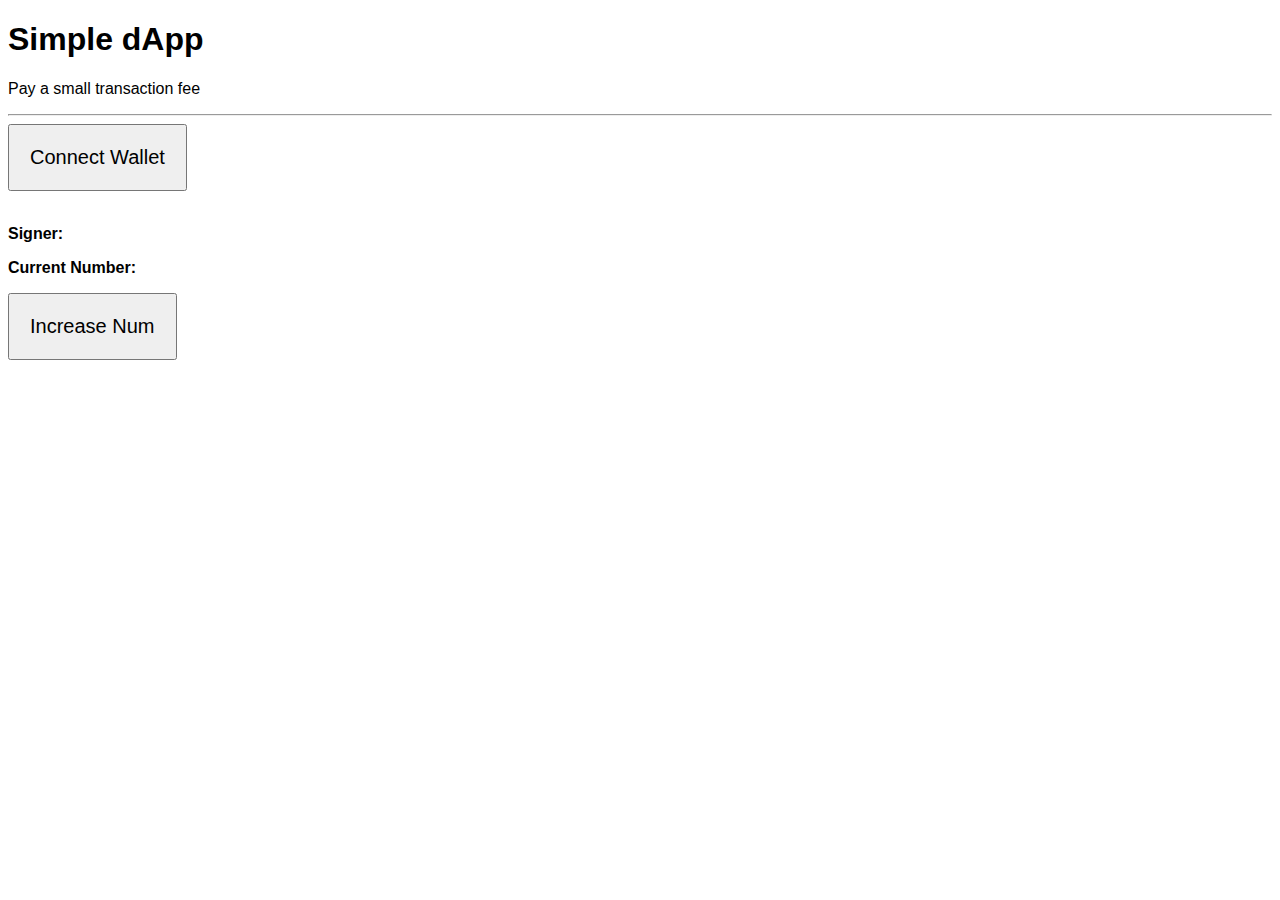
==== examples/simple-dapp/index.html @ 121beeba "add favicon" ====
<!DOCTYPE html>
<html lang="en">

<head>
  <meta charset="UTF-8">
  <meta http-equiv="X-UA-Compatible" content="IE=edge">
  <meta name="viewport" content="width=device-width, initial-scale=1.0">

  <script src="lib/ethers-5.6.umd.min.js"></script>

  <script src="abi.js" defer></script>
  <script src="main.js" defer></script>

  <link rel="stylesheet" href="style.css">
  <title>Simple dApp</title>
</head>

<body>
  <h1>Simple dApp</h1>

  <p>Pay a small transaction fee</p>
  <hr>

  <button id="connectButton">Connect Wallet</button>
  
  <br>
  <br>

  <p><b>Signer:</b> <span id="signerDisplay"></span></p>
  <p><b>Current Number:</b> <span id="currentNum"></span></p>


  <button id="increaseNumButton">Increase Num</button>
</body>

</html>
---- examples/simple-dapp/style.css ----
* {
  box-sizing: border-box;
}

body {
  font-family: Arial, sans-serif;
}

button {
  padding: 1em;
  font-size: 1.25rem;
}
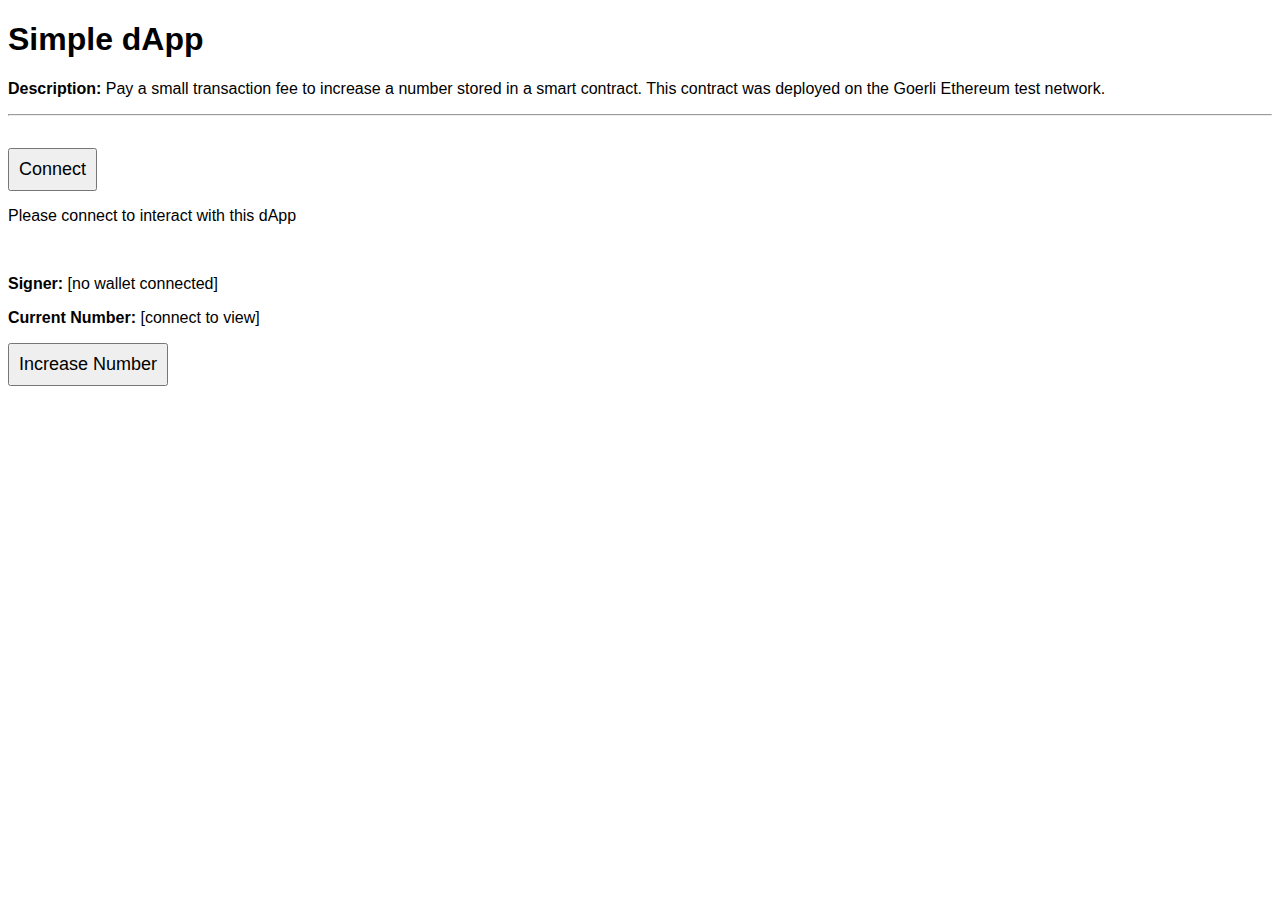
==== commit debb193d: "update contract" ====
--- a/examples/simple-dapp/index.html
+++ b/examples/simple-dapp/index.html
@@ -6,31 +6,37 @@
   <meta http-equiv="X-UA-Compatible" content="IE=edge">
   <meta name="viewport" content="width=device-width, initial-scale=1.0">
 
+  <!-- Import the ethers.js library -->
   <script src="lib/ethers-5.6.umd.min.js"></script>
 
+  <!-- Import the Contract Address and Contract ABI -->
   <script src="abi.js" defer></script>
+
+  <!-- Import our JavaScript code -->
   <script src="main.js" defer></script>
 
+  <!-- Import our stylesheet -->
   <link rel="stylesheet" href="style.css">
   <title>Simple dApp</title>
 </head>
 
 <body>
   <h1>Simple dApp</h1>
-
-  <p>Pay a small transaction fee</p>
+  <p><strong>Description:</strong> Pay a small transaction fee to increase a number stored in a smart contract. This contract was deployed on the Goerli Ethereum test network.</p>
   <hr>
 
-  <button id="connectButton">Connect Wallet</button>
-  
-  <br>
+  <!-- Website begins here -->
+
+  <button id="connectButton">Connect</button>
+  <p>Please connect to interact with this dApp</p>
+
   <br>
 
-  <p><b>Signer:</b> <span id="signerDisplay"></span></p>
-  <p><b>Current Number:</b> <span id="currentNum"></span></p>
+  <p><b>Signer:</b> <span id="signerDisplay">[no wallet connected]</span></p>
 
+  <p><b>Current Number:</b> <span id="currentNumberDisplay">[connect to view]</span></p>
 
-  <button id="increaseNumButton">Increase Num</button>
+  <button id="increaseNumButton">Increase Number</button>
 </body>
 
 </html>--- a/examples/simple-dapp/style.css
+++ b/examples/simple-dapp/style.css
@@ -6,7 +6,11 @@
   font-family: Arial, sans-serif;
 }
 
+hr {
+  margin-bottom: 2rem;
+}
+
 button {
-  padding: 1em;
-  font-size: 1.25rem;
+  padding: .5em;
+  font-size: 1.125rem;
 }